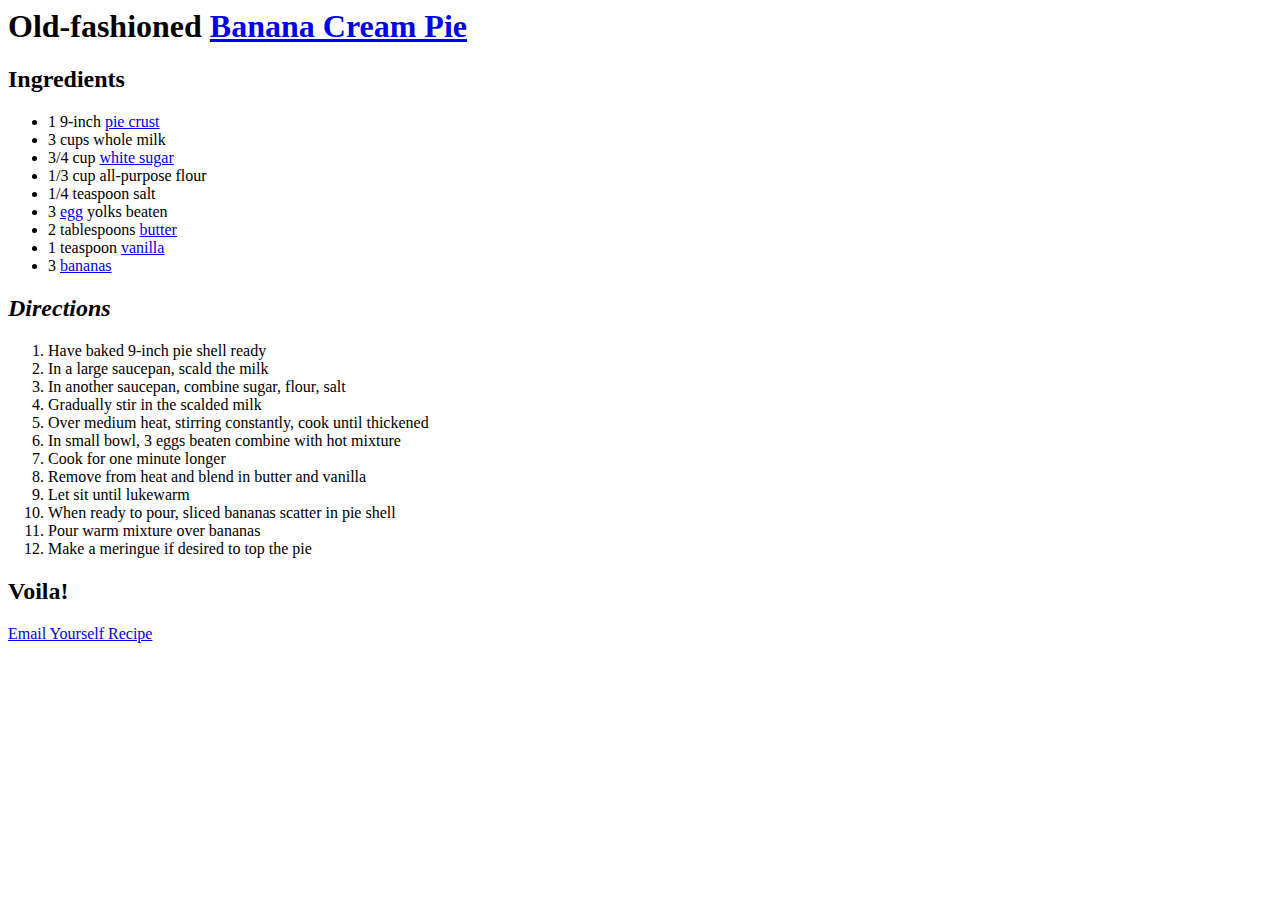
==== Assignment 1/01_grumley.html @ 6e8eb46d "Taking out Exclamation Marks" ====
<html>
	<head>
		<title>Your Favorite Dish</title>
	</head>
	<body>

		<h1> Old-fashioned <a href="http://www.food.com/recipe/old-fashioned-banana-cream-pie-14979">Banana Cream Pie</a></h1>
		<h2><b>Ingredients</b></h2>
		<p> 
			<ul>
				<li>1 9-inch <a href="http://www.thekitchn.com/recipe-diy-grah-1-36895">pie crust</a></li>
				<li>3 cups whole milk</li>
				<li>3/4 cup <a href="sugar.html">white sugar</a></li>
				<li>1/3 cup all-purpose flour</li>
				<li>1/4 teaspoon salt</li>
				<li>3 <a href="http://recipes.howstuffworks.com/organic-or-cage-free-eggs.htm">egg</a> yolks beaten</li>
				<li>2 tablespoons <a href="butter.html">butter</a></li>
				<li>1 teaspoon <a href="vanilla.html">vanilla</a></li>
				<li>3 <a href="http://www.foodrepublic.com/2013/08/15/whats-difference-between-bananas-and-plantains">bananas</a></li>
			</ul>
		</p>
		<h2><i>Directions</i></h2>
		<p>
			<ol>
				<li>Have baked 9-inch pie shell ready</li>
				<li>In a large saucepan, scald the milk</li>
				<li>In another saucepan, combine sugar, flour, salt</li>
				<li>Gradually stir in the scalded milk</li>
				<li>Over medium heat, stirring constantly, cook until thickened</li>
				<li>In small bowl, 3 eggs beaten combine with hot mixture</li>
				<li>Cook for one minute longer</li>
				<li>Remove from heat and blend in butter and vanilla</li>
				<li>Let sit until lukewarm</li>
				<li>When ready to pour, sliced bananas scatter in pie shell</li>
				<li>Pour warm mixture over bananas</li>
				<li>Make a meringue if desired to top the pie</li>
			</ol>
		</p>

		<h2>Voila!</h2>
		<p><a href="mailto:brettagrumley4@gmail.com">Email Yourself Recipe</a></p>

	</body>
</html>
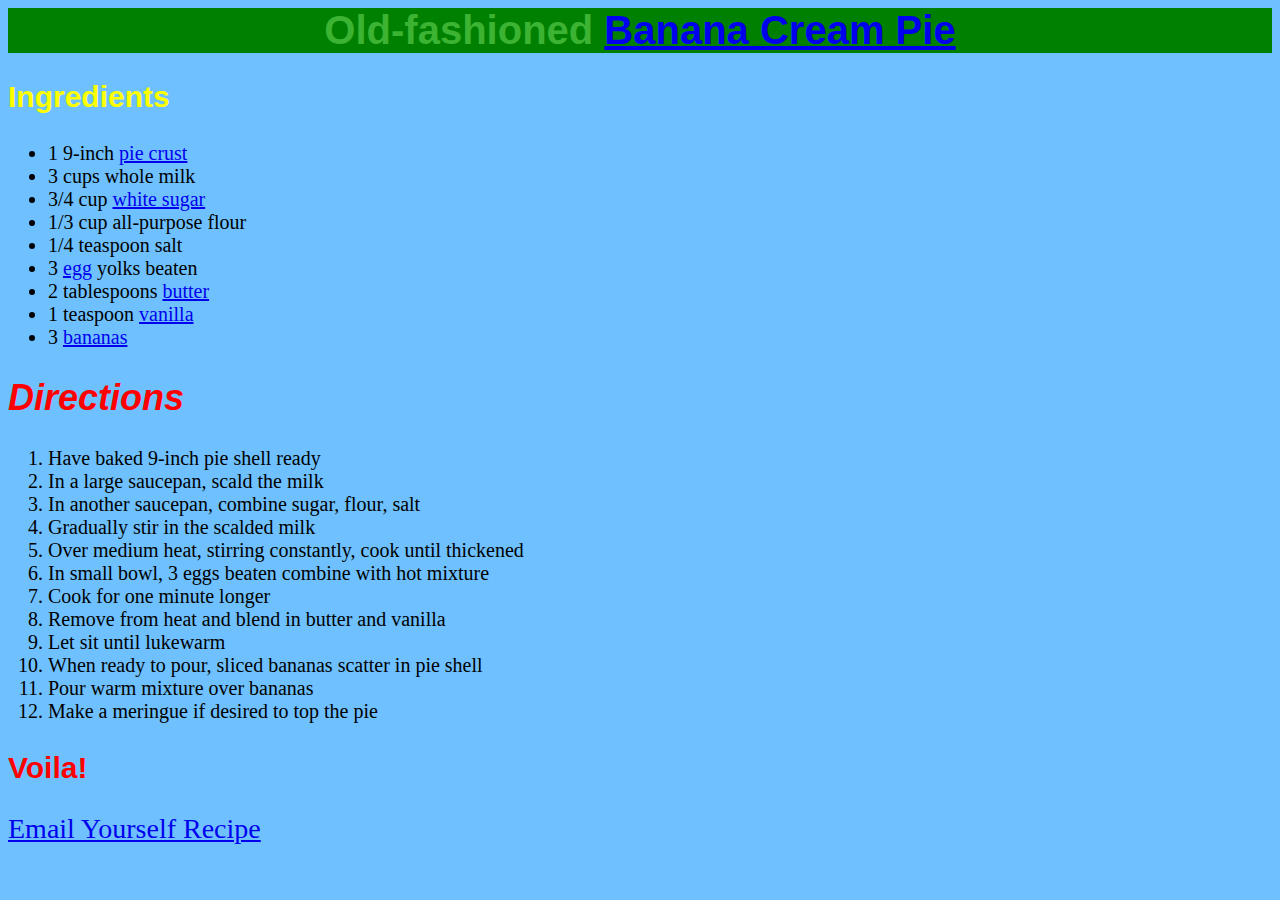
==== commit 88f4f77d: "Final Changes 3:23" ====
--- a/Assignment 1/01_grumley.html
+++ b/Assignment 1/01_grumley.html
@@ -1,6 +1,7 @@
 <html>
 	<head>
 		<title>Your Favorite Dish</title>
+		<link href="../Assignment 4/04_grumley.css" type="text/css" rel="stylesheet" />
 	</head>
 	<body>
 
--- a/Assignment 4/04_grumley.css
+++ b/Assignment 4/04_grumley.css
@@ -0,0 +1,42 @@
+p {
+	font-family: Verdana;
+	font-size: 28px;
+	color: #c254a7;
+}
+h1 {
+	font-family: Helvetica;
+	color: #3cb333;
+	text-align: center;
+	font-size:40px;
+	background-color: green;
+}
+body {
+	font-size:20px;
+	background-color: #6ec0ff;
+} 
+b {
+	color:yellow;
+
+}
+i {
+	font-size:36px;
+	border-color: #65ab4a;
+}
+h2 {
+	font-family: helvetica;
+	color: red;
+	font-size: 30px;
+}
+figcaption {
+	border-color: blue;
+}
+figure {
+	font-size: 14px;
+	border-color: yellow;
+}
+img {
+	background-image: color: orange;
+}
+
+
+
